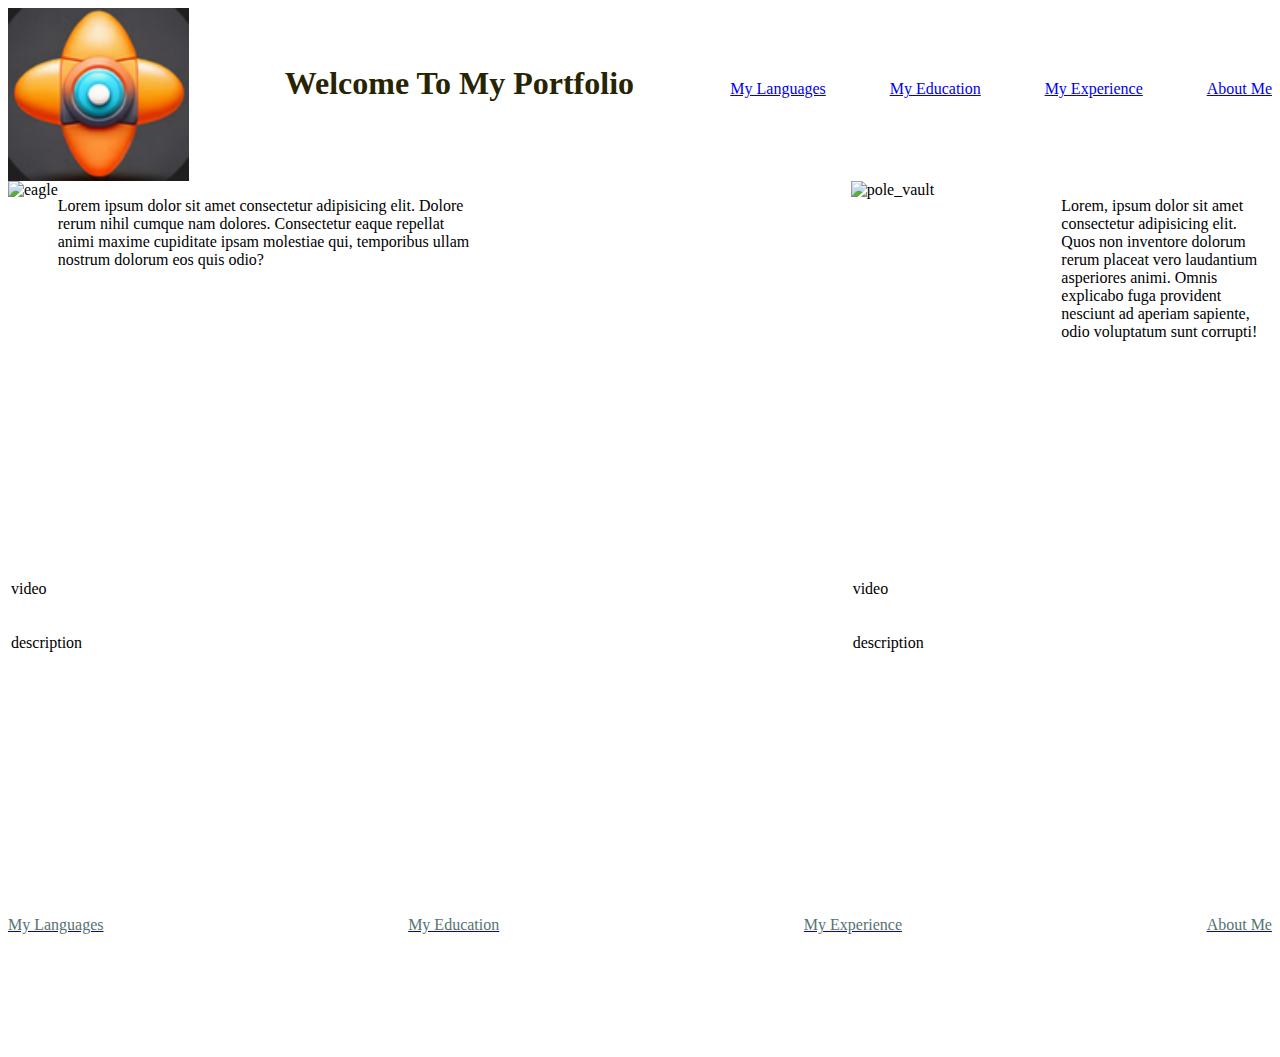
==== About_Me.html @ cd024c64 "Add Basic Templates For The Site" ====
<!DOCTYPE html>
<html lang="en">
<head>
    <meta charset="UTF-8">
    <meta name="viewport" content="width=device-width, initial-scale=1.0">
    <link href="styles.css" rel="stylesheet">
    <title>About Me</title>
</head>
<body>
    <header>
        <div class="logo">
            <a href="/home/lucaswalker/Documents/my portfolio website/index.html"><img src="logo.png" alt="Logo" id="logo"></a>
        </div>
        <div class="header">
            <h1>Welcome To My Portfolio</h1>
        </div>
        <div class="nav">
            <nav>
                <a href="/home/lucaswalker/Documents/my portfolio website/My_Languages.html"><p>My Languages</p></a>
                <a href="/home/lucaswalker/Documents/my portfolio website/My_Education.html"><p>My Education</p></a>
                <a href="/home/lucaswalker/Documents/my portfolio website/My_Experience.html"><p>My Experience</p></a>
                <a href="/home/lucaswalker/Documents/my portfolio website/About_Me.html"><p>About Me</p></a>
            </nav>
        </div>
    </header>
    <content class="abt_content">
        <div class="eagle_scout">
            <img src="/home/lucaswalker/Documents/my portfolio website/eagle.png" alt="eagle">
            <p class="abt_desc">Lorem ipsum dolor sit amet consectetur adipisicing elit. Dolore rerum nihil cumque nam dolores. Consectetur eaque repellat animi maxime cupiditate ipsam molestiae qui, temporibus ullam nostrum dolorum eos quis odio?</p>
        </div>
        <div class="pole_vaulting">
            <img src="/home/lucaswalker/Documents/my portfolio website/USATF.jpg" alt="pole_vault" class="abt_img">
            <p class="abt_desc">Lorem, ipsum dolor sit amet consectetur adipisicing elit. Quos non inventore dolorum rerum placeat vero laudantium asperiores animi. Omnis explicabo fuga provident nesciunt ad aperiam sapiente, odio voluptatum sunt corrupti!</p>
        </div>
        <div class="inventions">
            <table>
                <tr>
                    <td><p>video</p></td>
                    <td><p>video</p></td>
                </tr>
                <tr>
                    <td><p>description</p></td>
                    <td><p>description</p></td>
                </tr>
            </table>
        </div>
    </content>
    <footer>
        <a href="/home/lucaswalker/Documents/my portfolio website/My_Languages.html"><span>My Languages</span></a>
        <a href="/home/lucaswalker/Documents/my portfolio website/My_Education.html"><span>My Education</span></a>
        <a href="/home/lucaswalker/Documents/my portfolio website/My_Experience.html"><span>My Experience</span></a>
        <a href="/home/lucaswalker/Documents/my portfolio website/About_Me.html"><span>About Me</span></a>
    </footer>
</body>
</html>
---- styles.css ----
* {
    background-color: f2efea;
}
h1 {
    display: inline-block;
    color: #272401;
    height: 100%;
    width: auto;
    margin: auto;
    text-align: center;
    line-height: 150px;
}
header {
    display: grid;
    grid-template-columns: 1fr 3fr 3fr;
}
.header, .nav {
    text-align: center;
}
#logo {
    width: 100%;
    height: 100%;
}
content {
    display: grid;
    grid-template-columns: 2fr 1fr;
}
article {
    text-align: center;
}
ul {
    list-style-type: none;
}
footer {
    display: flex;
    flex-direction: row;
    justify-content: space-between;
}
body {
    display: grid;
    grid-template-rows: 1fr 4fr 1fr;
}
.nav_buttons {
    display: grid;
    grid-template-rows: 1fr 1fr 1fr 1fr;
    gap: 30%;
    justify-content: center;
}
nav {
    display: flex;
    flex-direction: row;
    justify-content: space-between;
    line-height: 130px;
}
nav>p:hover {
    color: #0d0d0d;
    text-decoration: underline;
}
button {
    height: auto;
    border-radius: 26px;
    width: 100%;
    font-size: 40px;
    background-color: #557373;
}
button:hover {
    color: #dfe5f3;
}
#face {
    height: 100%;
    width: 100%;
    border-radius: 16px;
    position: relative;
    left: -30%;
}
nav>p {
    color: #557373;
}
span {
    color: #557373;
    line-height: 100px;
}
li {
    display: flex;
    flex-direction: row;
}
li>img {
    width: 10%;
    height: auto;
}
.homeButtons {
    width: 100%;
}
.Github_section {
    display: flex;
    flex-direction: row;
}
.git_logo {
    height: 50%;
}
.projects {
    width: 100%;
    text-align: center;
    position: relative;
    top: 10%;
    font-size: 20px;
}
.content {
    display: flex;
    flex-direction: column;
}
.languages {
    display: flex;
    flex-direction: row;
}
.languages>section {
    width: 50%;
}
.lng {
    font-size: 40px;
    margin-bottom: 50px;
}
.WGU {
    width: 50%;
}
.WGU_logo {
    position: relative;
    left: 30%;
}
.linkedin_logo {
    position: relative;
    left: 30%;
}
.education_content {
    display: flex;
    flex-direction: row;
}
.Linkedin {
    width: 50%;
}
.experience_content {
    display: flex;
    flex-direction: column;
    position: relative;
    top: -300px;
}
.ADT, .data, .trusting_brain {
    width: 50%;
}
.float_right {
    text-align: right;
    width: 50%;
    float: right;
}
.float_left {
    text-align: left;
    width: 50%;
    float: left;
}
table {
    width: 200%;
}
.eagle_scout, .pole_vaulting {
    display: flex;
    flex-direction: row;
}
.abt_img {
    width: 50%;
    float: left;
}
.abt_desc {
    text-align: left;
    width: 50%;
}
.abt_content {
    display: grid;
    grid-template-areas: 
    ".eagle_scout .pole_vaulting"
    ".inventions .inventions";
}
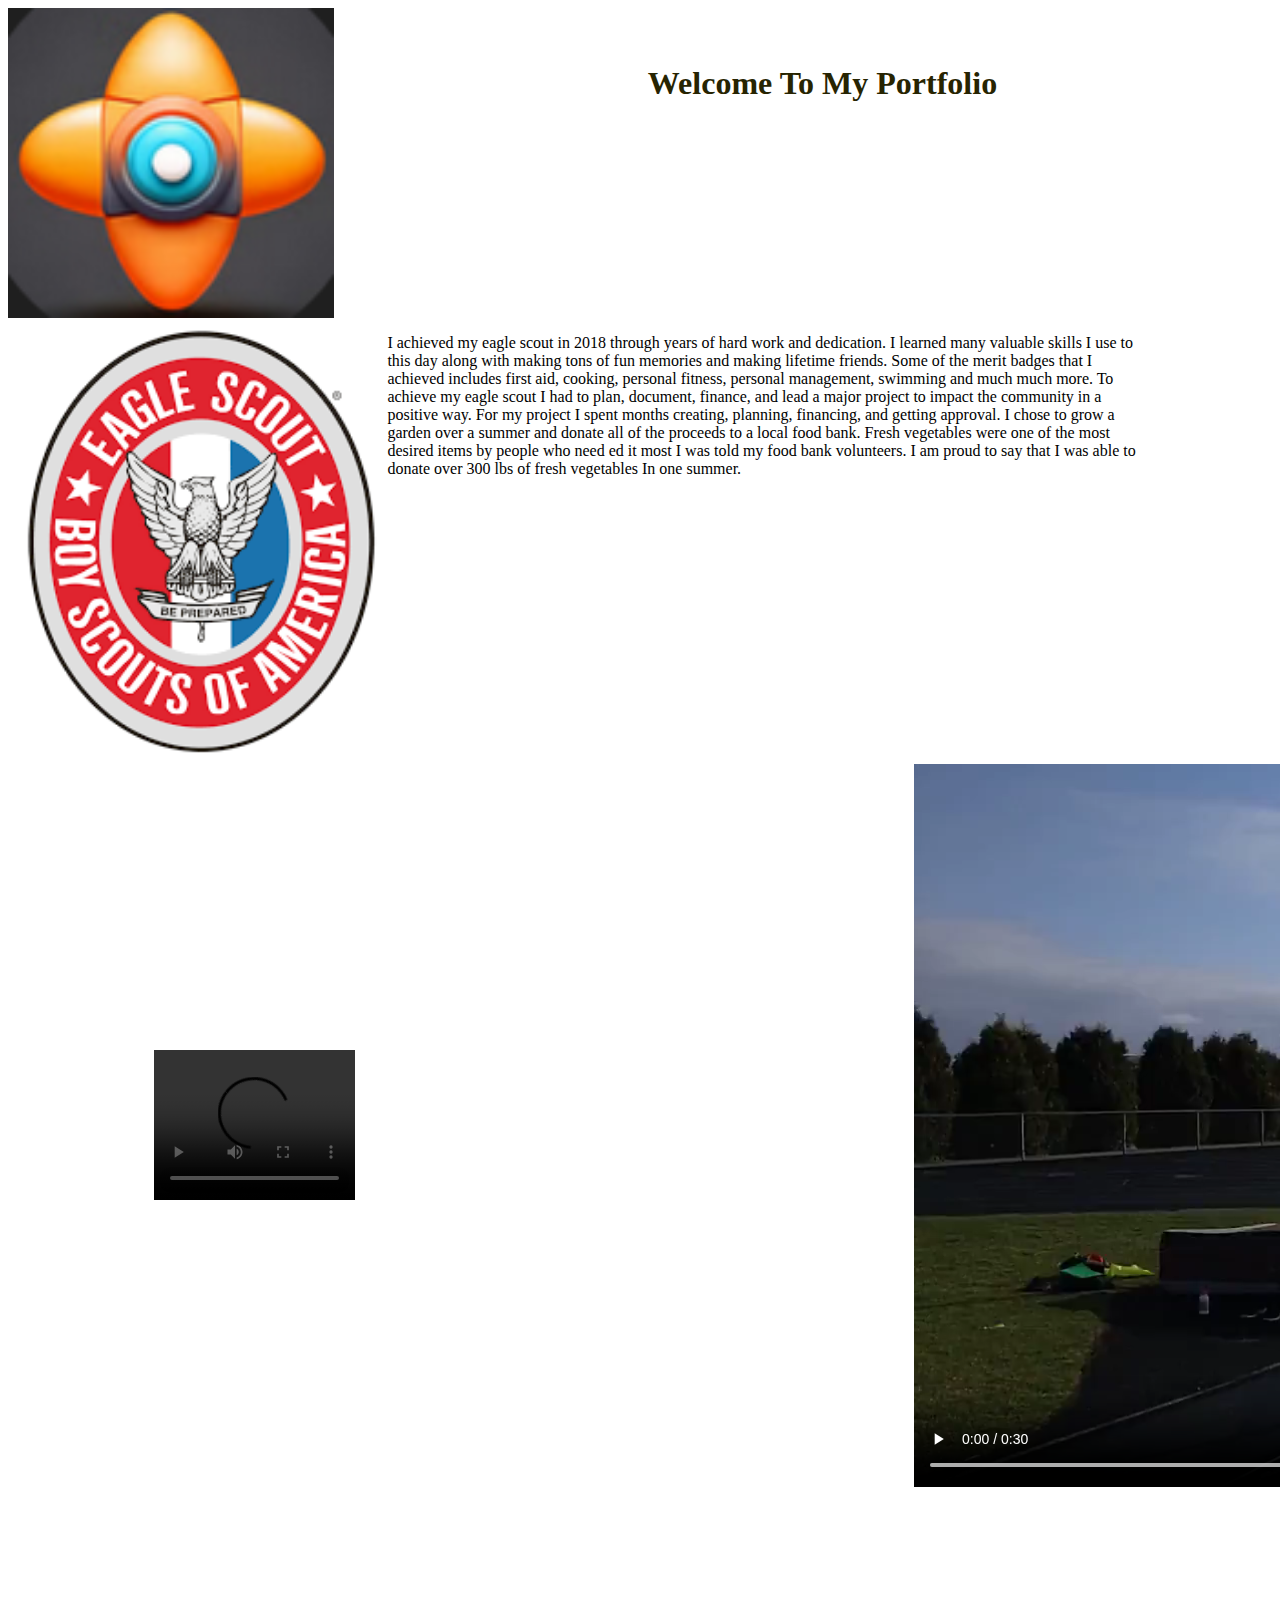
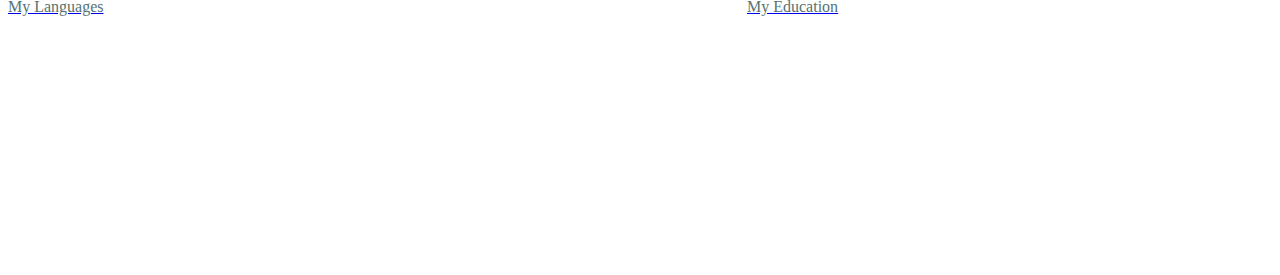
==== commit 3768b36b: "Fix Links And Finish About Us Page" ====
--- a/About_Me.html
+++ b/About_Me.html
@@ -9,47 +9,51 @@
 <body>
     <header>
         <div class="logo">
-            <a href="/home/lucaswalker/Documents/my portfolio website/index.html"><img src="logo.png" alt="Logo" id="logo"></a>
+            <a href="index.html"><img src="logo.png" alt="Logo" id="logo"></a>
         </div>
         <div class="header">
             <h1>Welcome To My Portfolio</h1>
         </div>
         <div class="nav">
             <nav>
-                <a href="/home/lucaswalker/Documents/my portfolio website/My_Languages.html"><p>My Languages</p></a>
-                <a href="/home/lucaswalker/Documents/my portfolio website/My_Education.html"><p>My Education</p></a>
-                <a href="/home/lucaswalker/Documents/my portfolio website/My_Experience.html"><p>My Experience</p></a>
-                <a href="/home/lucaswalker/Documents/my portfolio website/About_Me.html"><p>About Me</p></a>
+                <a href="My_Languages.html"><p>My Languages</p></a>
+                <a href="My_Education.html"><p>My Education</p></a>
+                <a href="My_Experience.html"><p>My Experience</p></a>
+                <a href="About_Me.html"><p>About Me</p></a>
             </nav>
         </div>
     </header>
     <content class="abt_content">
         <div class="eagle_scout">
-            <img src="/home/lucaswalker/Documents/my portfolio website/eagle.png" alt="eagle">
-            <p class="abt_desc">Lorem ipsum dolor sit amet consectetur adipisicing elit. Dolore rerum nihil cumque nam dolores. Consectetur eaque repellat animi maxime cupiditate ipsam molestiae qui, temporibus ullam nostrum dolorum eos quis odio?</p>
+            <img src="eagle.png" alt="eagle">
+            <p class="abt_desc">I achieved my eagle scout in 2018 through years of hard work and dedication. I learned many valuable skills I use to this day along with making tons of fun memories and making lifetime friends. Some of the merit badges that I achieved includes first aid, cooking, personal fitness, personal management, swimming and much much more. To achieve my eagle scout I had to plan, document, finance, and lead a major project to impact the community in a positive way. For my project I spent months creating, planning, financing, and getting approval. I chose to grow a garden over a summer and donate all of the proceeds to a local food bank. Fresh vegetables were one of the most desired items by people who need ed it most I was told my food bank volunteers. I am proud to say that I was able to donate over 300 lbs of fresh vegetables In one summer.</p>
         </div>
         <div class="pole_vaulting">
-            <img src="/home/lucaswalker/Documents/my portfolio website/USATF.jpg" alt="pole_vault" class="abt_img">
-            <p class="abt_desc">Lorem, ipsum dolor sit amet consectetur adipisicing elit. Quos non inventore dolorum rerum placeat vero laudantium asperiores animi. Omnis explicabo fuga provident nesciunt ad aperiam sapiente, odio voluptatum sunt corrupti!</p>
+            <img src="USATF.jpg" alt="pole_vault" class="abt_img">
+            <p class="abt_desc">In the summer of 2018 I decided I want to try pole vaulting at a camp that was 3 days at a college campus where you would eat, sleep, and train. At the beginning it was slow as the training consisted of mainly strength, conditioning, and drills but, when I had a pole in my hands and a pit to jump into the entire sport changed. I fell in love with jumping and flying with the pole and wanted to get better and be amazing. Since that day I grew more and more obsessed with the sport and even though I had major roadblocks like COVID-19 pandemic in my sophomore year and a bulging disc in my back in my senior year I persisted and was rewarded with many great memories and the introduction to meet many new, interesting and inspiring people. I still take the grit, perseverance, and strong work ethic I gained in my vaulting career to the current day ventures.</p>
         </div>
         <div class="inventions">
             <table>
                 <tr>
-                    <td><p>video</p></td>
-                    <td><p>video</p></td>
-                </tr>
-                <tr>
-                    <td><p>description</p></td>
-                    <td><p>description</p></td>
+                    <td>
+                        <video width="70%" controls>
+                            <source src="poleVaulting1.mp4" type="video/mp4">
+                        </video>
+                    </td>
+                    <td>
+                        <video width="105%" controls>
+                            <source src="poleVaulting2.mp4" type="video/mp4">
+                        </video>
+                    </td>
                 </tr>
             </table>
         </div>
     </content>
     <footer>
-        <a href="/home/lucaswalker/Documents/my portfolio website/My_Languages.html"><span>My Languages</span></a>
-        <a href="/home/lucaswalker/Documents/my portfolio website/My_Education.html"><span>My Education</span></a>
-        <a href="/home/lucaswalker/Documents/my portfolio website/My_Experience.html"><span>My Experience</span></a>
-        <a href="/home/lucaswalker/Documents/my portfolio website/About_Me.html"><span>About Me</span></a>
+        <a href="My_Languages.html"><span>My Languages</span></a>
+        <a href="My_Education.html"><span>My Education</span></a>
+        <a href="My_Experience.html"><span>My Experience</span></a>
+        <a href="About_Me.html"><span>About Me</span></a>
     </footer>
 </body>
 </html>--- a/styles.css
+++ b/styles.css
@@ -90,6 +90,8 @@
 }
 .homeButtons {
     width: 100%;
+    position: relative;
+    left: 10%;
 }
 .Github_section {
     display: flex;
@@ -148,7 +150,7 @@
     width: 50%;
 }
 .float_right {
-    text-align: right;
+    text-align: left;
     width: 50%;
     float: right;
 }
@@ -158,7 +160,12 @@
     float: left;
 }
 table {
-    width: 200%;
+    width: 100%;
+    align-items: center;
+}
+video {
+    position: relative;
+    left: 50%;
 }
 .eagle_scout, .pole_vaulting {
     display: flex;
@@ -177,4 +184,12 @@
     grid-template-areas: 
     ".eagle_scout .pole_vaulting"
     ".inventions .inventions";
+}
+.videos {
+    display: flex;
+    flex-direction: column;
+}
+iframe {
+    position: relative;
+    left: 25%;
 }